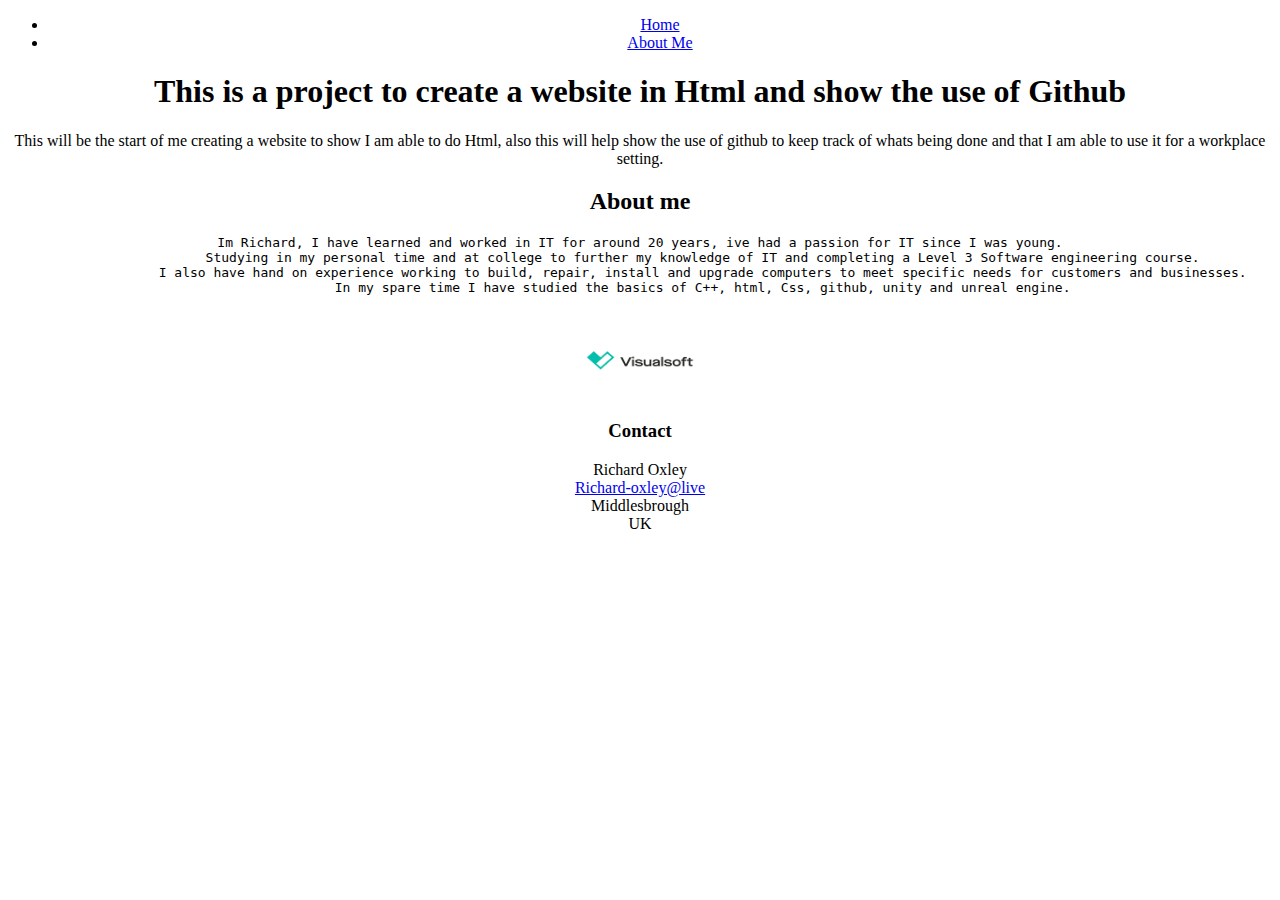
==== Index.html @ d2c0c244 "changed contact" ====
<!DOCTYPE html>
<html lang="en">
<head>
	<link href="https://cdn.jsdelivr.net/npm/bootstrap@5.1.1/dist/css/bootstrap.min.css" rel="stylesheet" integrity="sha384-F3w7mX95PdgyTmZZMECAngseQB83DfGTowi0iMjiWaeVhAn4FJkqJByhZMI3AhiU" crossorigin="anonymous">
	<link rel="stylesheet" href="styles.css">
	
	<Title>Website Project</title>
<style>

</style>
</head>

<body>
	<center>
	
	<ul>
		<li><a href="index.html">Home</a></li>
		<li><a href="about.html">About Me</a></li>
	</ul>
	
		<h1> This is a project to create a website in Html and show the use of Github</h1>
		<p>This will be the start of me creating a website to show I am able to do Html, also this will help show the use of github to keep track of whats being done and that I am able to use it for a workplace setting.</p>
		<h2>About me</h2>
		<pre>Im Richard, I have learned and worked in IT for around 20 years, ive had a passion for IT since I was young.
		Studying in my personal time and at college to further my knowledge of IT and completing a Level 3 Software engineering course.
		I also have hand on experience working to build, repair, install and upgrade computers to meet specific needs for customers and businesses.
		In my spare time I have studied the basics of C++, html, Css, github, unity and unreal engine.
		</pre>
		
		
		<a href="https://www.visualsoft.co.uk/careers/269" target="_blank">
		<img src="Visualsoft.jpg" alt="Visualsoft" style="width:150px;height:75px;">
		</a>

<div class="footer">
		<h3>Contact</h3>
		Richard Oxley<br>
		<a href="mailto:Richard-oxley@live.com">Richard-oxley@live</a><br>
		Middlesbrough<br>
		UK<br>
</div>		
	</center>
</body>
</html>
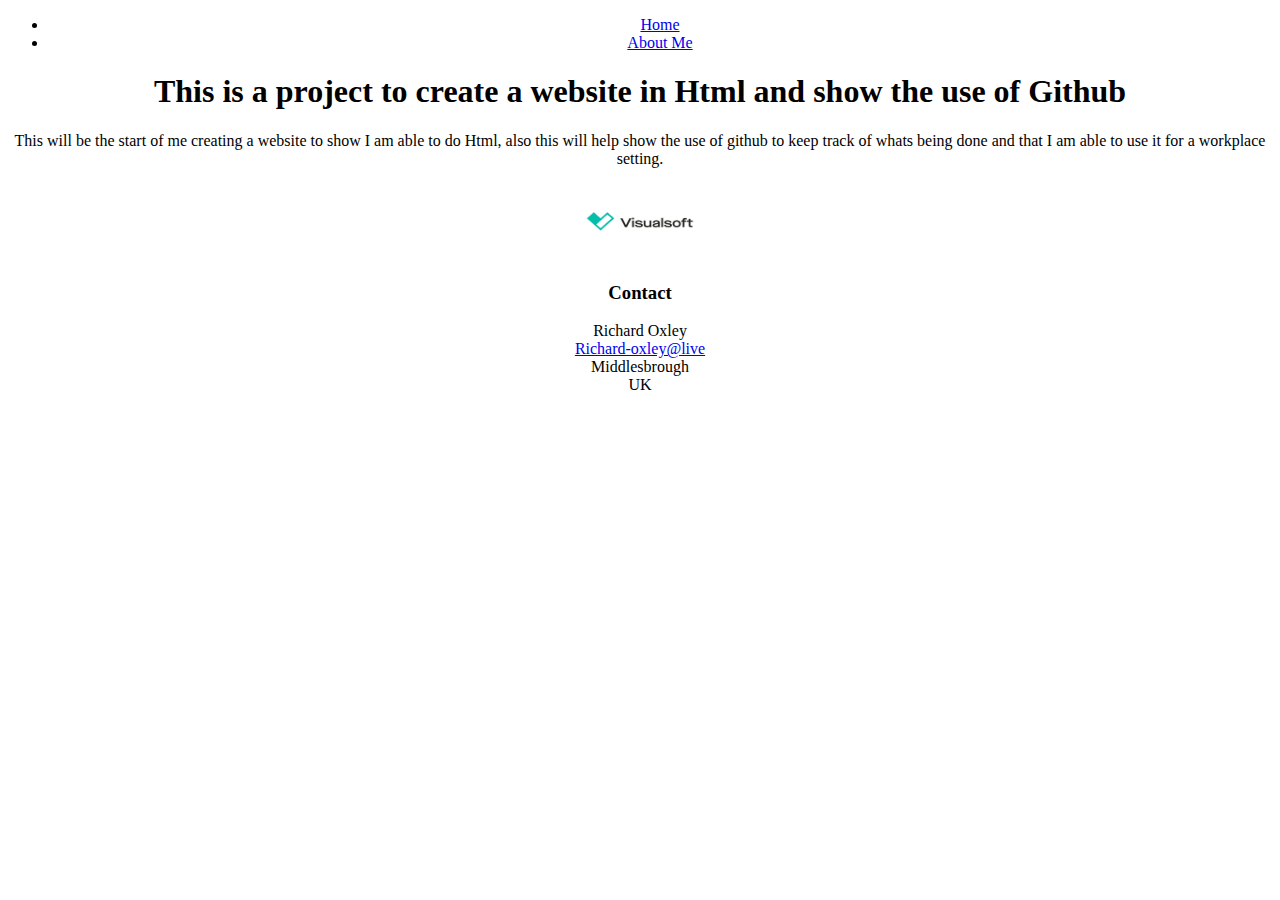
==== commit 36d1bdd8: "Setting out page information" ====
--- a/Index.html
+++ b/Index.html
@@ -20,12 +20,7 @@
 	
 		<h1> This is a project to create a website in Html and show the use of Github</h1>
 		<p>This will be the start of me creating a website to show I am able to do Html, also this will help show the use of github to keep track of whats being done and that I am able to use it for a workplace setting.</p>
-		<h2>About me</h2>
-		<pre>Im Richard, I have learned and worked in IT for around 20 years, ive had a passion for IT since I was young.
-		Studying in my personal time and at college to further my knowledge of IT and completing a Level 3 Software engineering course.
-		I also have hand on experience working to build, repair, install and upgrade computers to meet specific needs for customers and businesses.
-		In my spare time I have studied the basics of C++, html, Css, github, unity and unreal engine.
-		</pre>
+		
 		
 		
 		<a href="https://www.visualsoft.co.uk/careers/269" target="_blank">
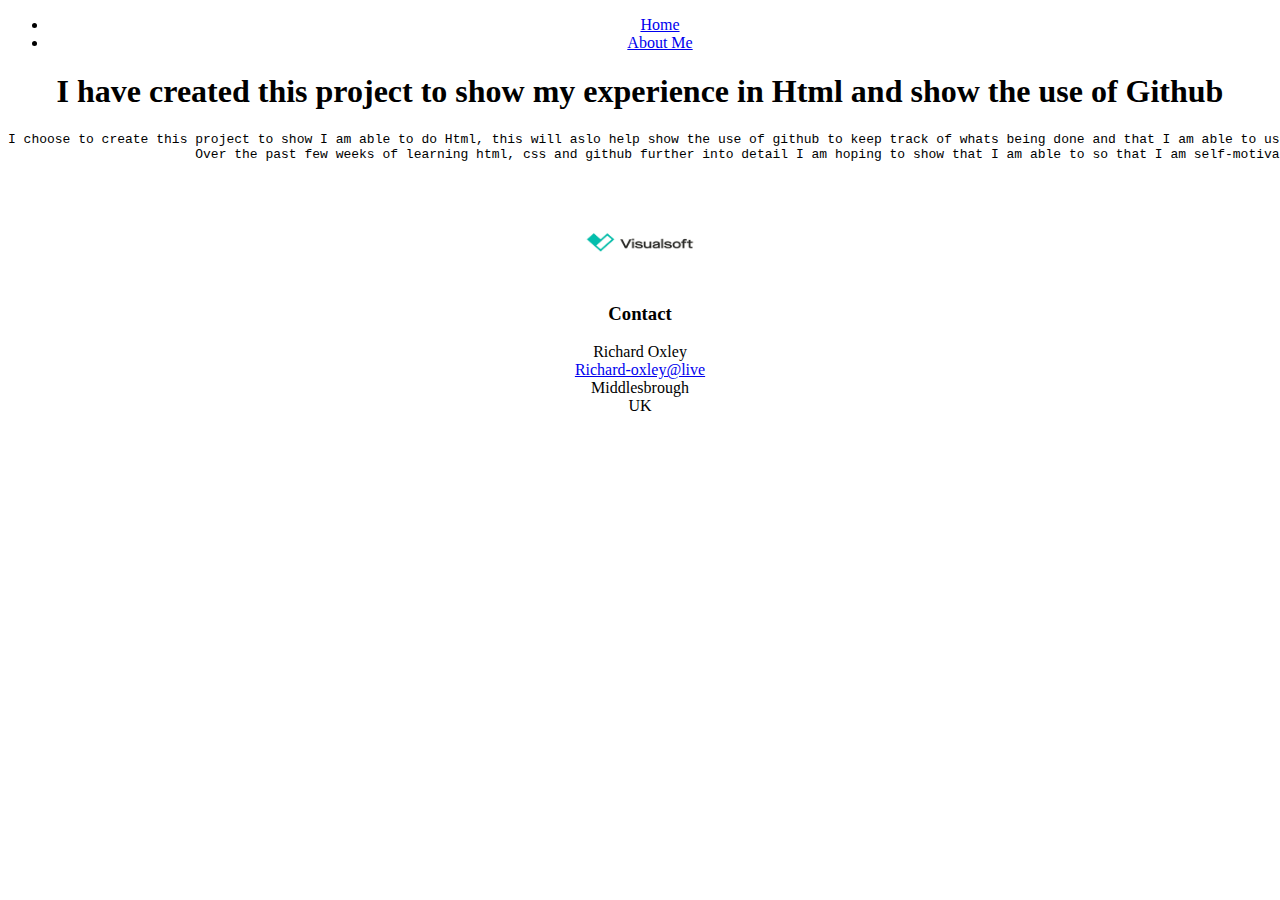
==== commit ee545adf: "Text changes" ====
--- a/Index.html
+++ b/Index.html
@@ -18,8 +18,11 @@
 		<li><a href="about.html">About Me</a></li>
 	</ul>
 	
-		<h1> This is a project to create a website in Html and show the use of Github</h1>
-		<p>This will be the start of me creating a website to show I am able to do Html, also this will help show the use of github to keep track of whats being done and that I am able to use it for a workplace setting.</p>
+		<h1> I have created this project to show my experience in Html and show the use of Github</h1>
+		<pre>I choose to create this project to show I am able to do Html, this will aslo help show the use of github to keep track of whats being done and that I am able to use it for a workplace setting.
+			Over the past few weeks of learning html, css and github further into detail I am hoping to show that I am able to so that I am self-motivated, have the willingness to learn and that I can pick up new systems quickly.
+			
+		</pre>
 		
 		
 		
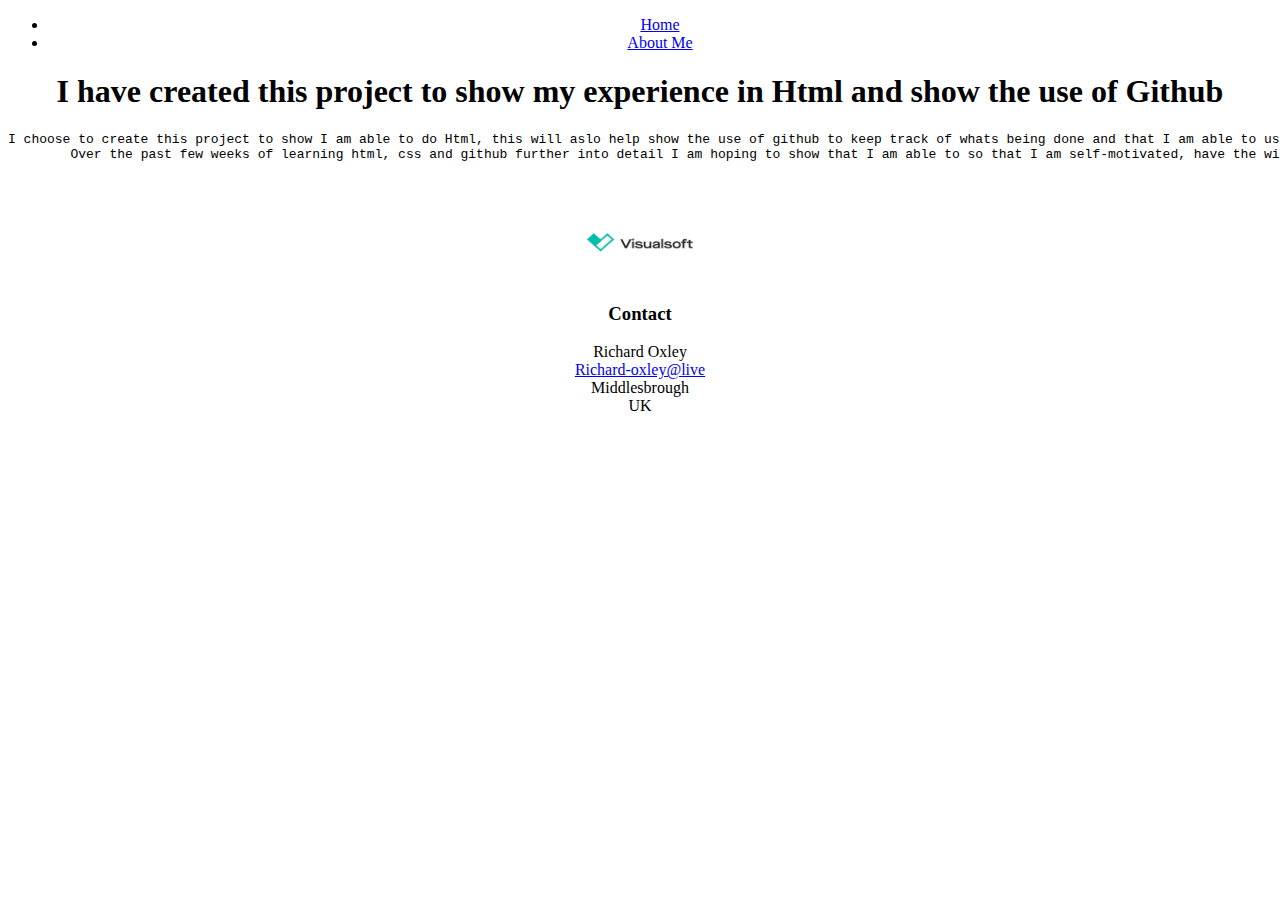
==== commit c4d73a95: "changes to make viewport" ====
--- a/Index.html
+++ b/Index.html
@@ -3,7 +3,7 @@
 <head>
 	<link href="https://cdn.jsdelivr.net/npm/bootstrap@5.1.1/dist/css/bootstrap.min.css" rel="stylesheet" integrity="sha384-F3w7mX95PdgyTmZZMECAngseQB83DfGTowi0iMjiWaeVhAn4FJkqJByhZMI3AhiU" crossorigin="anonymous">
 	<link rel="stylesheet" href="styles.css">
-	
+	<meta name="viewport" content="width=device-width, initial-scale=1">
 	<Title>Website Project</title>
 <style>
 
@@ -18,11 +18,11 @@
 		<li><a href="about.html">About Me</a></li>
 	</ul>
 	
-		<h1> I have created this project to show my experience in Html and show the use of Github</h1>
-		<pre>I choose to create this project to show I am able to do Html, this will aslo help show the use of github to keep track of whats being done and that I am able to use it for a workplace setting.
-			Over the past few weeks of learning html, css and github further into detail I am hoping to show that I am able to so that I am self-motivated, have the willingness to learn and that I can pick up new systems quickly.
+	<h1> I have created this project to show my experience in Html and show the use of Github</h1>
+	<pre>I choose to create this project to show I am able to do Html, this will aslo help show the use of github to keep track of whats being done and that I am able to use it for a workplace setting.
+	Over the past few weeks of learning html, css and github further into detail I am hoping to show that I am able to so that I am self-motivated, have the willingness to learn and that I can pick up new systems quickly.
 			
-		</pre>
+	</pre>
 		
 		
 		
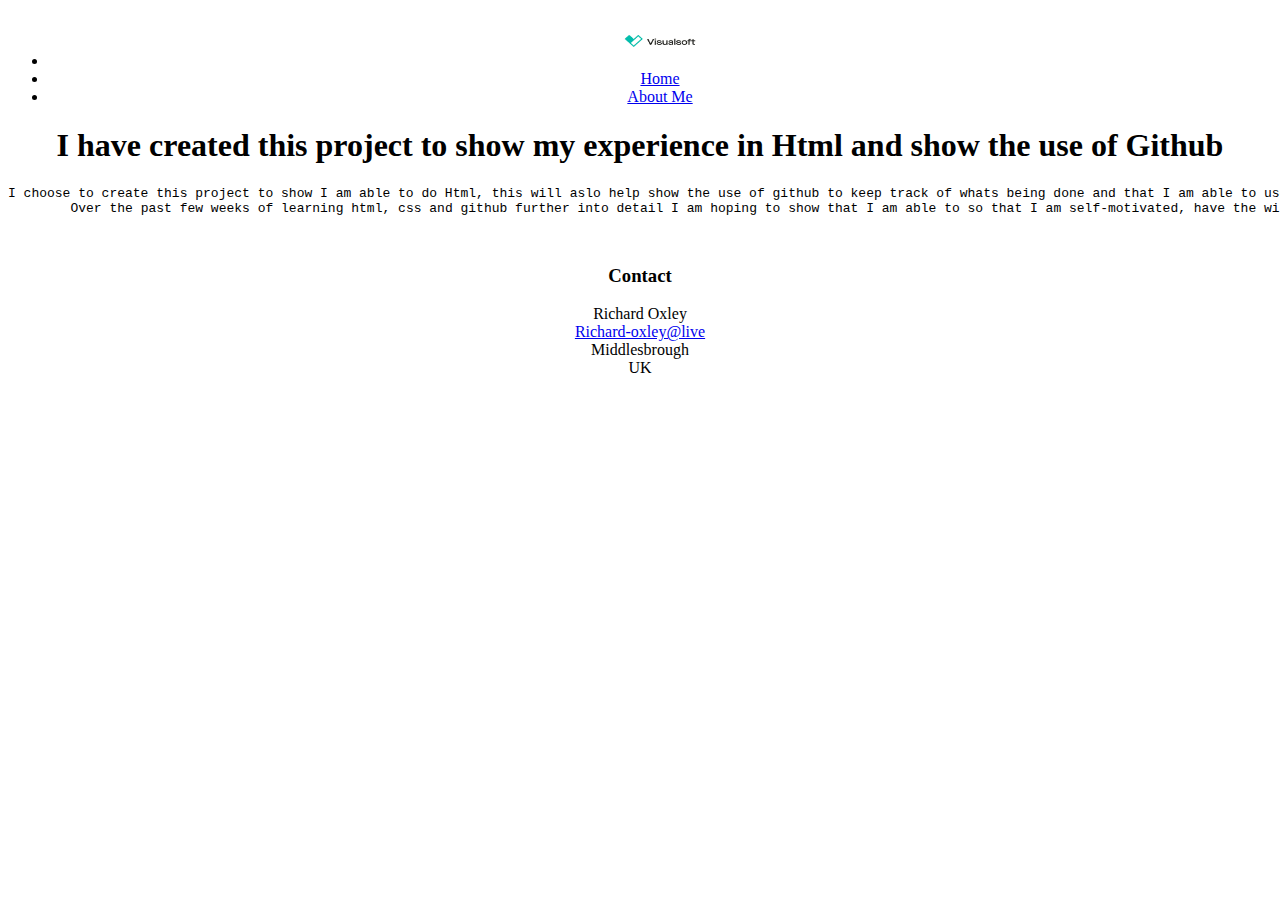
==== commit 79f5bd75: "Changes to home and about page" ====
--- a/Index.html
+++ b/Index.html
@@ -14,6 +14,7 @@
 	<center>
 	
 	<ul>
+		<li><a href="https://www.visualsoft.co.uk/careers/269" target="_blank"><img src="Visualsoft.jpg" alt="Visualsoft" style="width:100px;height:50px;"></a>
 		<li><a href="index.html">Home</a></li>
 		<li><a href="about.html">About Me</a></li>
 	</ul>
@@ -25,12 +26,7 @@
 	</pre>
 		
 		
-		
-		<a href="https://www.visualsoft.co.uk/careers/269" target="_blank">
-		<img src="Visualsoft.jpg" alt="Visualsoft" style="width:150px;height:75px;">
-		</a>
-
-<div class="footer">
+<div class="footer"> 
 		<h3>Contact</h3>
 		Richard Oxley<br>
 		<a href="mailto:Richard-oxley@live.com">Richard-oxley@live</a><br>
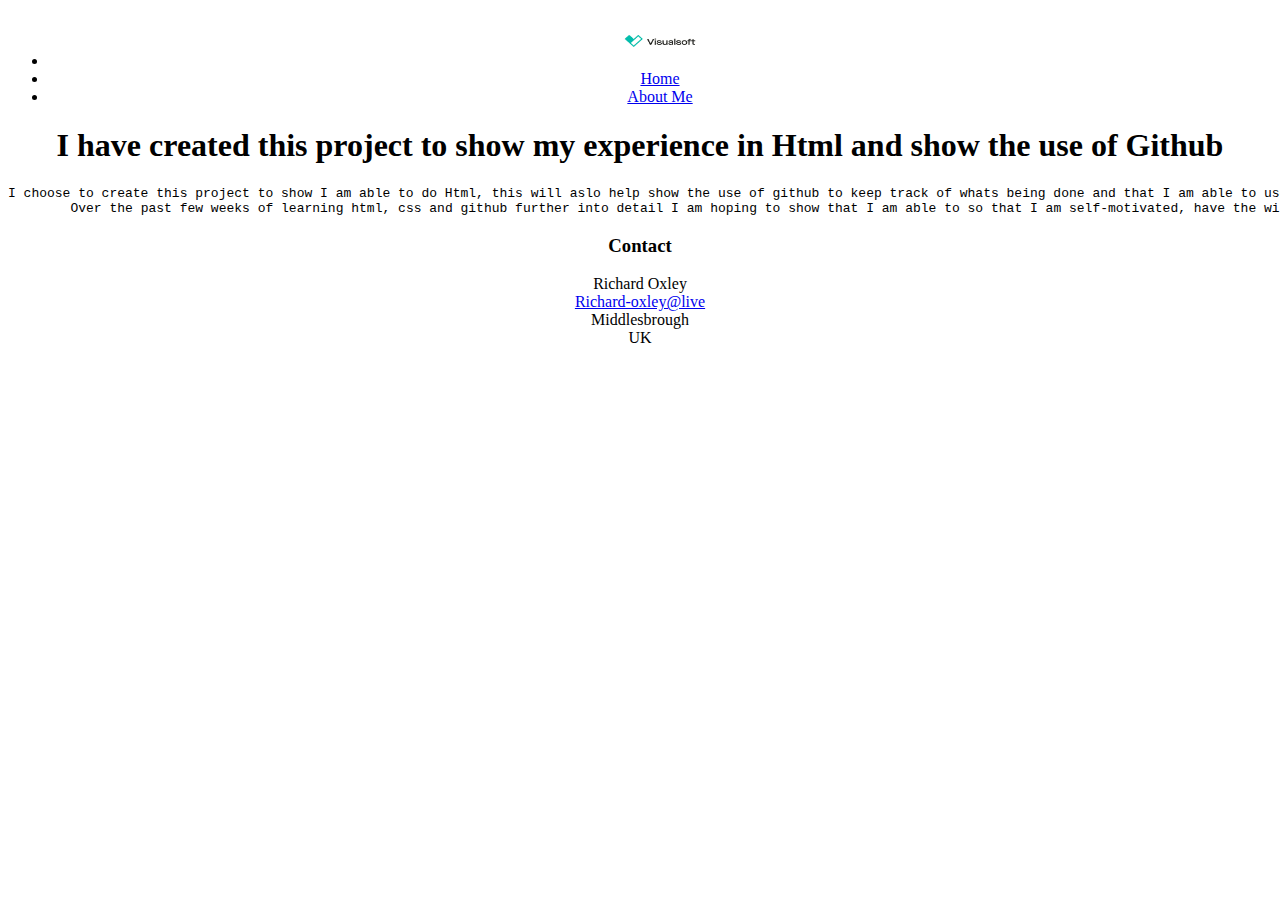
==== commit 0aac62dd: "Update Index.html" ====
--- a/Index.html
+++ b/Index.html
@@ -21,9 +21,7 @@
 	
 	<h1> I have created this project to show my experience in Html and show the use of Github</h1>
 	<pre>I choose to create this project to show I am able to do Html, this will aslo help show the use of github to keep track of whats being done and that I am able to use it for a workplace setting.
-	Over the past few weeks of learning html, css and github further into detail I am hoping to show that I am able to so that I am self-motivated, have the willingness to learn and that I can pick up new systems quickly.
-			
-	</pre>
+	Over the past few weeks of learning html, css and github further into detail I am hoping to show that I am able to so that I am self-motivated, have the willingness to learn and that I can pick up new systems quickly.</pre>
 		
 		
 <div class="footer"> 
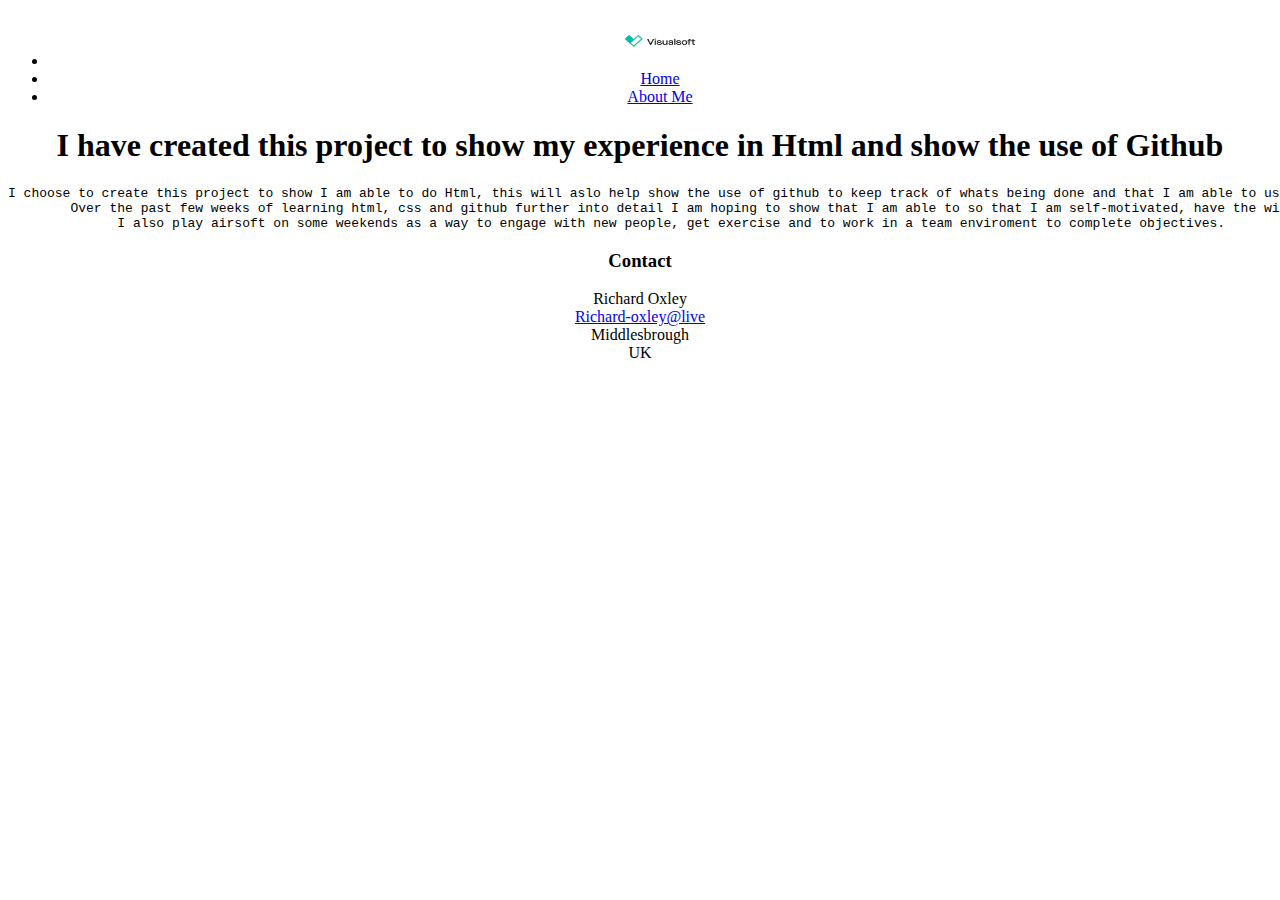
==== commit c83a89da: "Update Index.html" ====
--- a/Index.html
+++ b/Index.html
@@ -21,7 +21,8 @@
 	
 	<h1> I have created this project to show my experience in Html and show the use of Github</h1>
 	<pre>I choose to create this project to show I am able to do Html, this will aslo help show the use of github to keep track of whats being done and that I am able to use it for a workplace setting.
-	Over the past few weeks of learning html, css and github further into detail I am hoping to show that I am able to so that I am self-motivated, have the willingness to learn and that I can pick up new systems quickly.</pre>
+	Over the past few weeks of learning html, css and github further into detail I am hoping to show that I am able to so that I am self-motivated, have the willingness to learn and that I can pick up new systems quickly.
+	I also play airsoft on some weekends as a way to engage with new people, get exercise and to work in a team enviroment to complete objectives.</pre>
 		
 		
 <div class="footer"> 
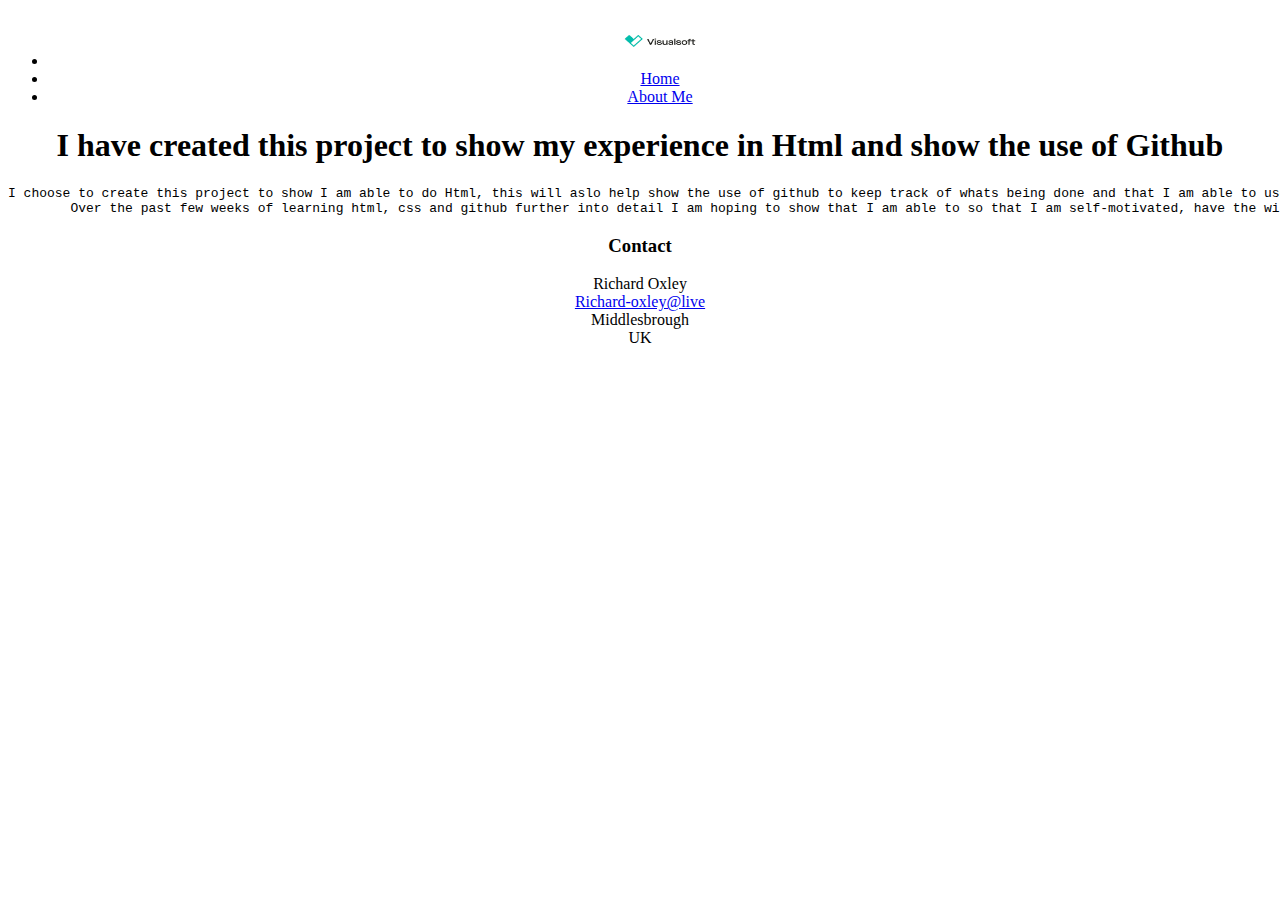
==== commit 8c414a43: "changes made" ====
--- a/Index.html
+++ b/Index.html
@@ -21,8 +21,7 @@
 	
 	<h1> I have created this project to show my experience in Html and show the use of Github</h1>
 	<pre>I choose to create this project to show I am able to do Html, this will aslo help show the use of github to keep track of whats being done and that I am able to use it for a workplace setting.
-	Over the past few weeks of learning html, css and github further into detail I am hoping to show that I am able to so that I am self-motivated, have the willingness to learn and that I can pick up new systems quickly.
-	I also play airsoft on some weekends as a way to engage with new people, get exercise and to work in a team enviroment to complete objectives.</pre>
+	Over the past few weeks of learning html, css and github further into detail I am hoping to show that I am able to so that I am self-motivated, have the willingness to learn and that I can pick up new systems quickly.</pre>
 		
 		
 <div class="footer"> 
